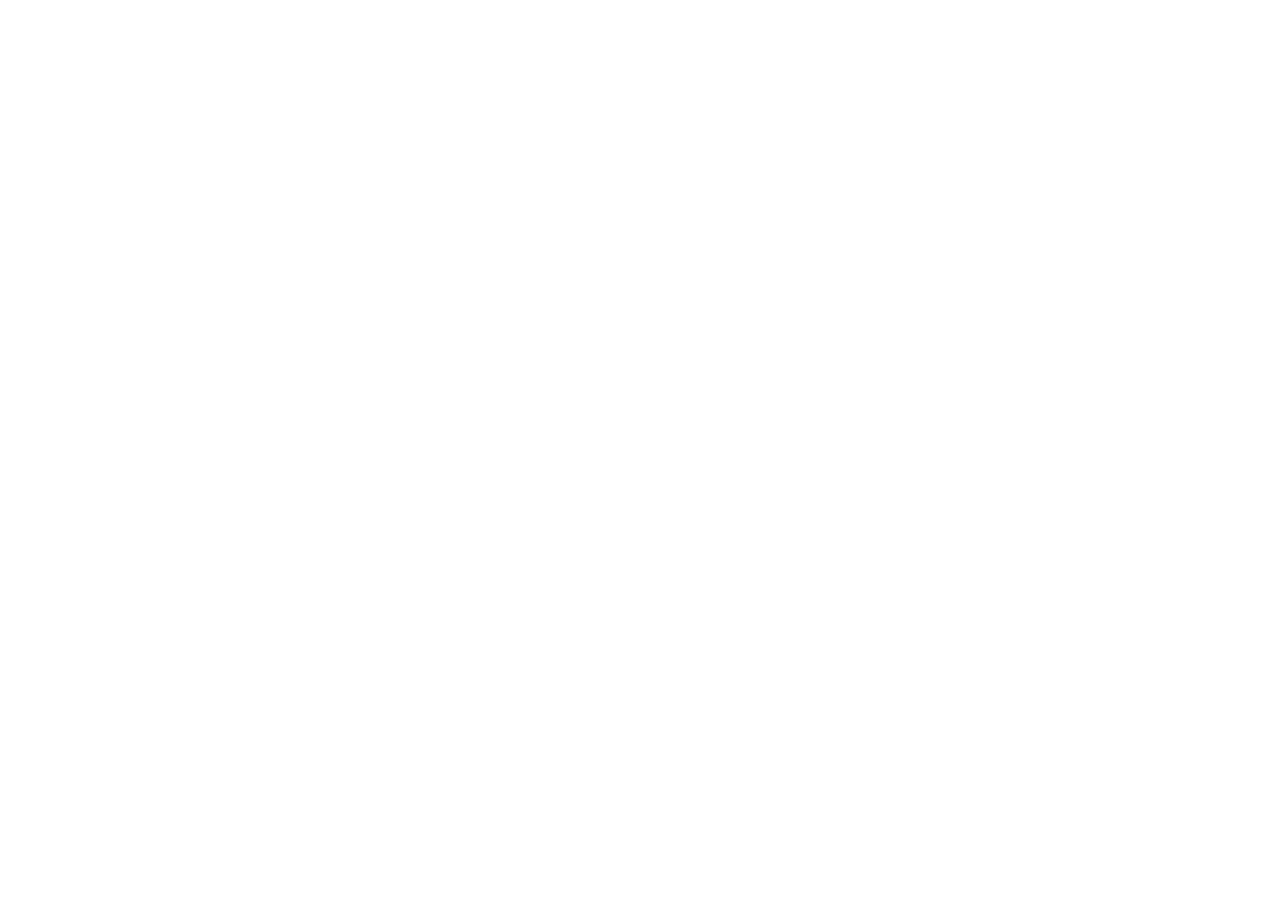
==== Exercise4-morse_code/index.html @ 3cff9268 "boilerplate files for the morsecode exercise" ====
<!DOCTYPE html>
<html lang="en">
  <head>
    <meta charset="UTF-8" />
    <meta name="viewport" content="width=device-width, initial-scale=1.0" />
    <link rel="stylesheet" type="stylesheet" href="style.css" />
    <title>Morse Code</title>
  </head>
  <body>
    <div id="content"></div>
  </body>
  <script src="script.js"></script>
</html>
---- Exercise4-morse_code/style.css ----
* {
  padding: 0;
  border: 0;
}
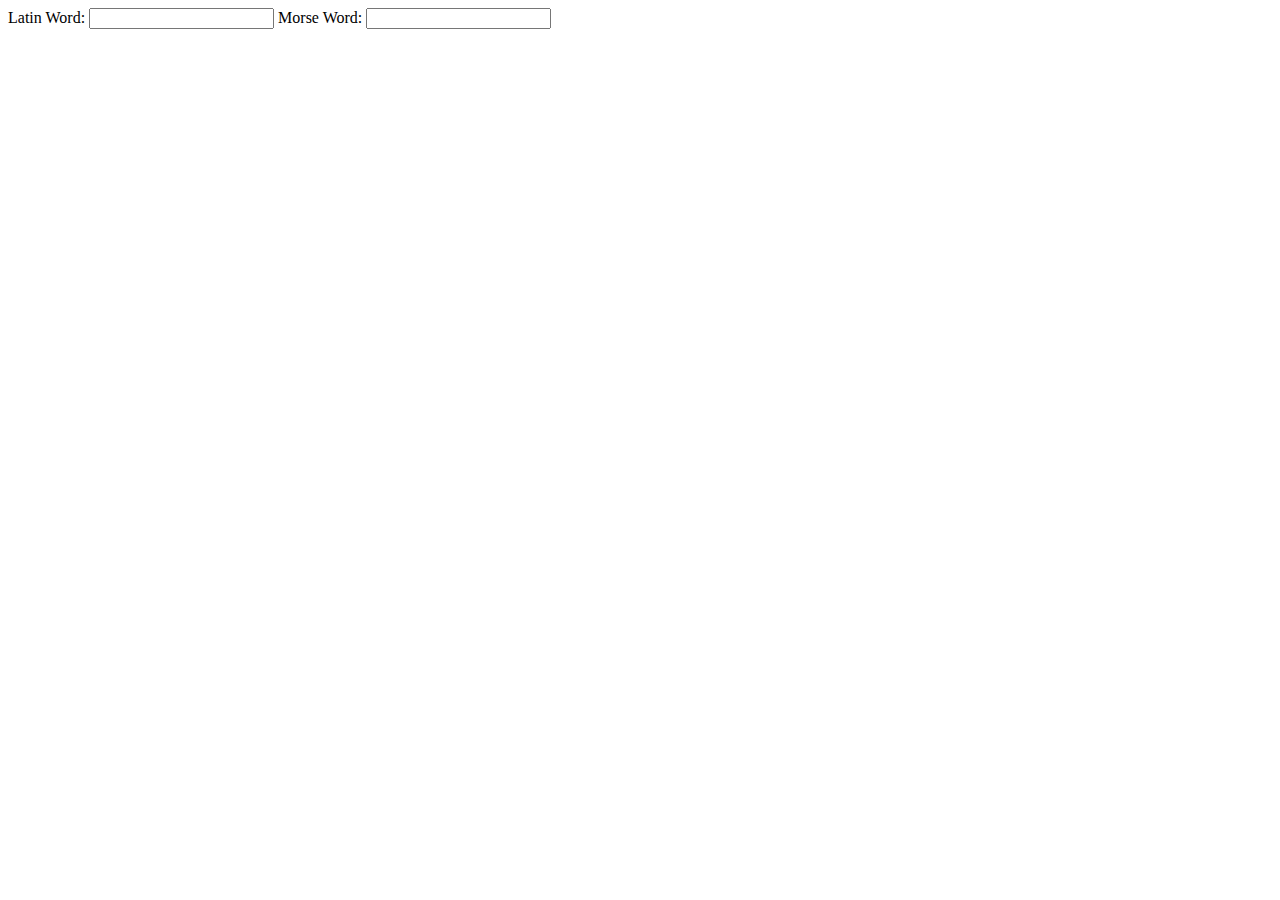
==== commit 45c48d3f: "added input and labels to html" ====
--- a/Exercise4-morse_code/index.html
+++ b/Exercise4-morse_code/index.html
@@ -7,7 +7,15 @@
     <title>Morse Code</title>
   </head>
   <body>
-    <div id="content"></div>
+    <div id="content">
+      <form>
+        <label for="LatinInput">Latin Word: </label>
+        <input type="text" name="LatinInput" value=" " id="LatinInput" />
+
+        <label for="MorseInput">Morse Word: </label>
+        <input type="text" name="MorseInput" value=" " id="MorseInput" />
+      </form>
+    </div>
   </body>
   <script src="script.js"></script>
 </html>
--- a/Exercise4-morse_code/style.css
+++ b/Exercise4-morse_code/style.css
@@ -2,3 +2,8 @@
   padding: 0;
   border: 0;
 }
+
+body {
+  font-family: "Times New Roman", Times, serif;
+  font-size: 1rem;
+}
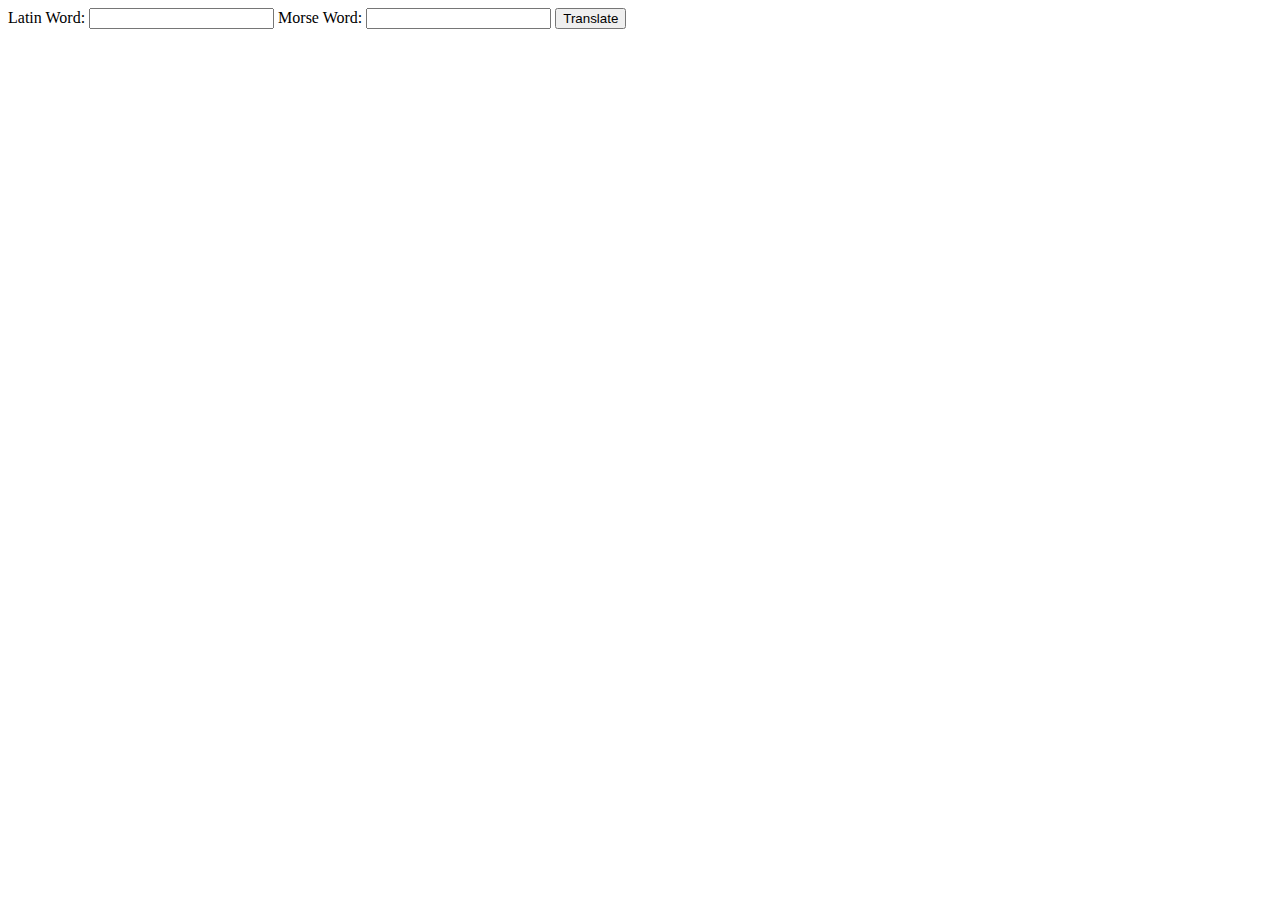
==== commit f00a0e64: "added translate button to html" ====
--- a/Exercise4-morse_code/index.html
+++ b/Exercise4-morse_code/index.html
@@ -14,6 +14,8 @@
 
         <label for="MorseInput">Morse Word: </label>
         <input type="text" name="MorseInput" value=" " id="MorseInput" />
+
+        <input type="button" value="Translate" id="translateBtn"></input>
       </form>
     </div>
   </body>
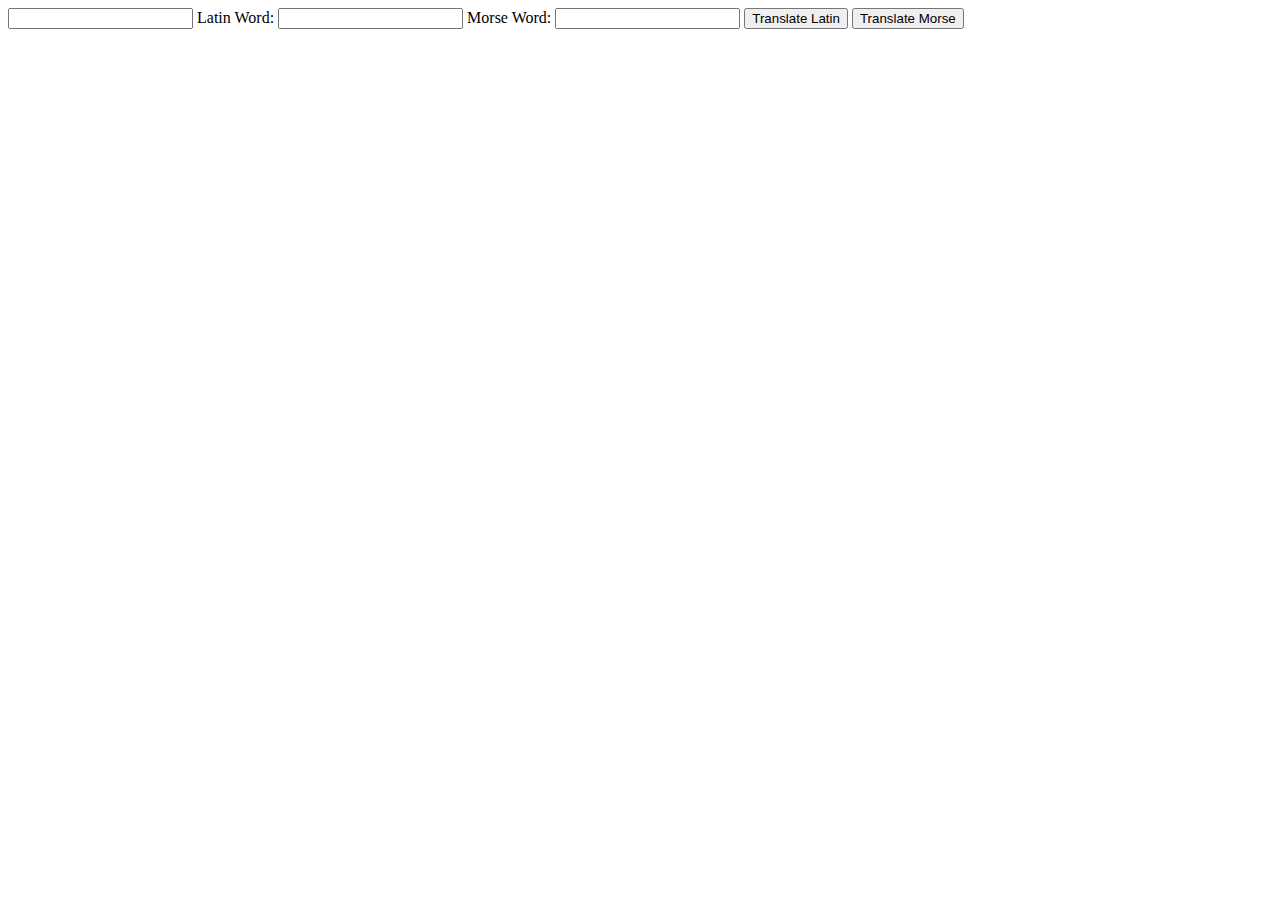
==== commit bafbc0b4: "added specific buttons for different translates" ====
--- a/Exercise4-morse_code/index.html
+++ b/Exercise4-morse_code/index.html
@@ -8,15 +8,18 @@
   </head>
   <body>
     <div id="content">
-      <form>
+      <input>
         <label for="LatinInput">Latin Word: </label>
         <input type="text" name="LatinInput" value=" " id="LatinInput" />
 
         <label for="MorseInput">Morse Word: </label>
         <input type="text" name="MorseInput" value=" " id="MorseInput" />
 
-        <input type="button" value="Translate" id="translateBtn"></input>
+        <input type="button" value="Translate Latin" id="translateLatinBtn"></input>
+        <input type="button" value="Translate Morse" id="translateMorseBtn"></input>
       </form>
+      <div id="latinTranslation"></div>
+      <div id="morseTranslation"></div>
     </div>
   </body>
   <script src="script.js"></script>
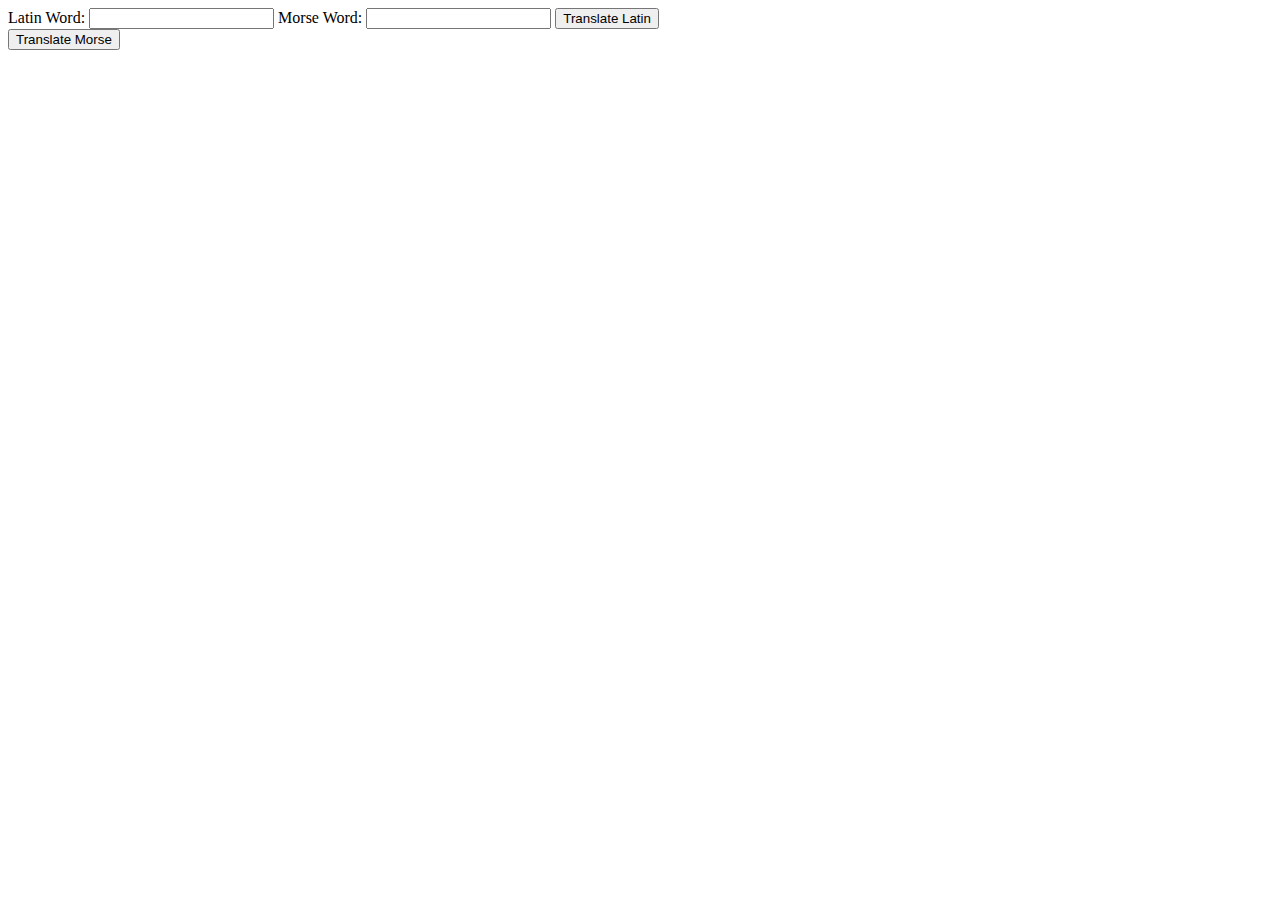
==== commit 84e33cd2: "typo on html, eventlisteners added in script" ====
--- a/Exercise4-morse_code/index.html
+++ b/Exercise4-morse_code/index.html
@@ -8,14 +8,14 @@
   </head>
   <body>
     <div id="content">
-      <input>
+      <form>
         <label for="LatinInput">Latin Word: </label>
         <input type="text" name="LatinInput" value=" " id="LatinInput" />
 
         <label for="MorseInput">Morse Word: </label>
         <input type="text" name="MorseInput" value=" " id="MorseInput" />
 
-        <input type="button" value="Translate Latin" id="translateLatinBtn"></input>
+        <input type="button" value="Translate Latin" id="translateLatinBtn"></form>
         <input type="button" value="Translate Morse" id="translateMorseBtn"></input>
       </form>
       <div id="latinTranslation"></div>
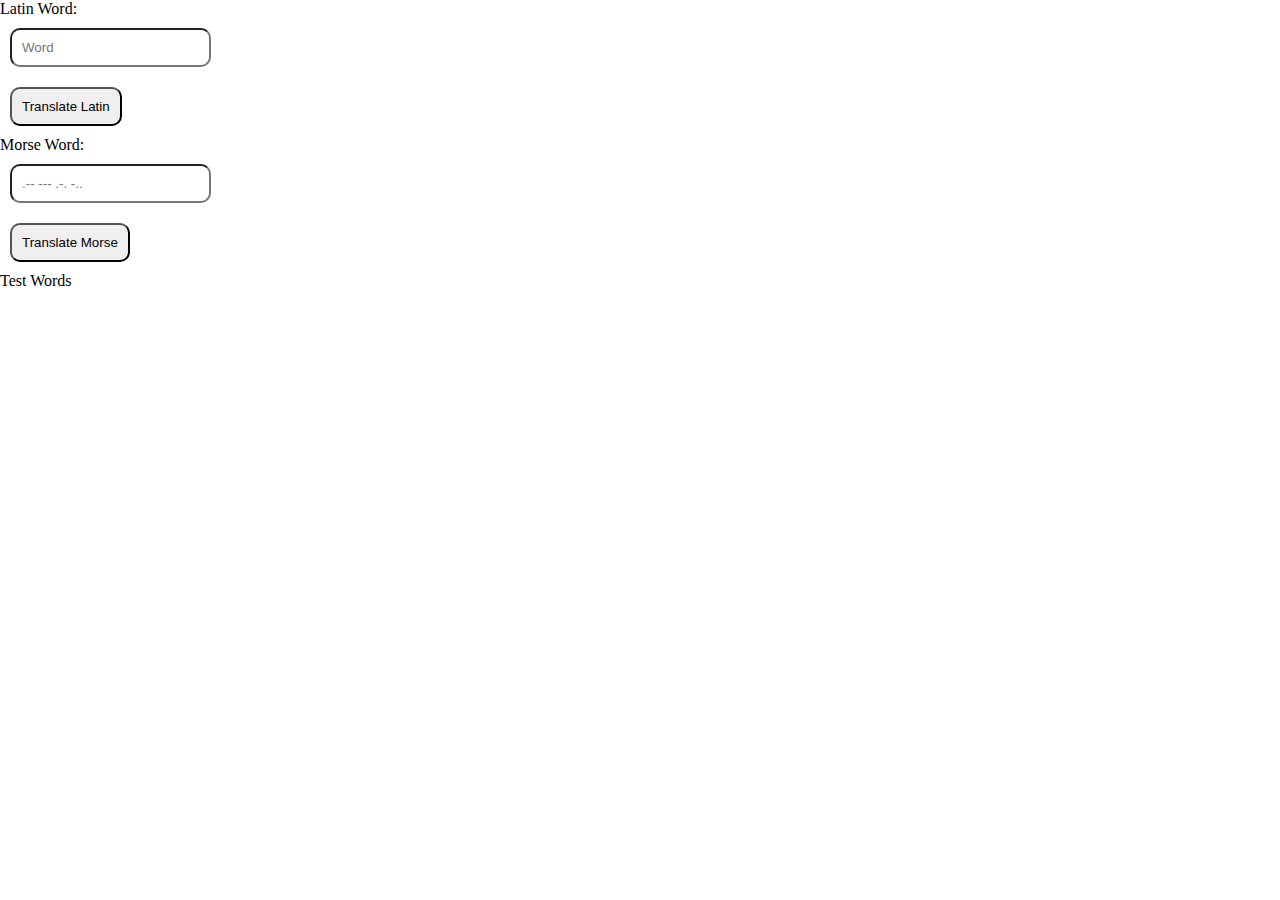
==== commit f0a41393: "finished.fixed typos between html+JS.added styles" ====
--- a/Exercise4-morse_code/index.html
+++ b/Exercise4-morse_code/index.html
@@ -3,23 +3,21 @@
   <head>
     <meta charset="UTF-8" />
     <meta name="viewport" content="width=device-width, initial-scale=1.0" />
-    <link rel="stylesheet" type="stylesheet" href="style.css" />
+    <link rel="stylesheet" type="text/css" href="style.css" />
     <title>Morse Code</title>
   </head>
   <body>
-    <div id="content">
-      <form>
+    <div class="content">
+      <form class="form">
         <label for="LatinInput">Latin Word: </label>
-        <input type="text" name="LatinInput" value=" " id="LatinInput" />
+        <input type="text" name="LatinInput" placeholder="Word" id="LatinInput" />
+        <input type="button" value="Translate Latin" id="translateLatinBtn"></input>
 
         <label for="MorseInput">Morse Word: </label>
-        <input type="text" name="MorseInput" value=" " id="MorseInput" />
-
-        <input type="button" value="Translate Latin" id="translateLatinBtn"></form>
+        <input type="text" name="MorseInput" placeholder=".-- --- .-. -.." id="MorseInput" />    
         <input type="button" value="Translate Morse" id="translateMorseBtn"></input>
       </form>
-      <div id="latinTranslation"></div>
-      <div id="morseTranslation"></div>
+      <div id="resultDiv">Test Words</div>
     </div>
   </body>
   <script src="script.js"></script>
--- a/Exercise4-morse_code/style.css
+++ b/Exercise4-morse_code/style.css
@@ -1,9 +1,28 @@
 * {
+  margin: 0;
   padding: 0;
-  border: 0;
+  box-sizing: border-box;
 }
 
-body {
-  font-family: "Times New Roman", Times, serif;
-  font-size: 1rem;
+form.form {
+  display: flex;
+  flex-direction: column;
+  justify-content: center;
+  align-items: flex-start;
 }
+
+input {
+  max-width: 300px;
+}
+
+input[type="text"] {
+  padding: 10px;
+  margin: 10px;
+  border-radius: 10px;
+}
+
+input[type="button"] {
+  padding: 10px;
+  margin: 10px;
+  border-radius: 10px;
+}
